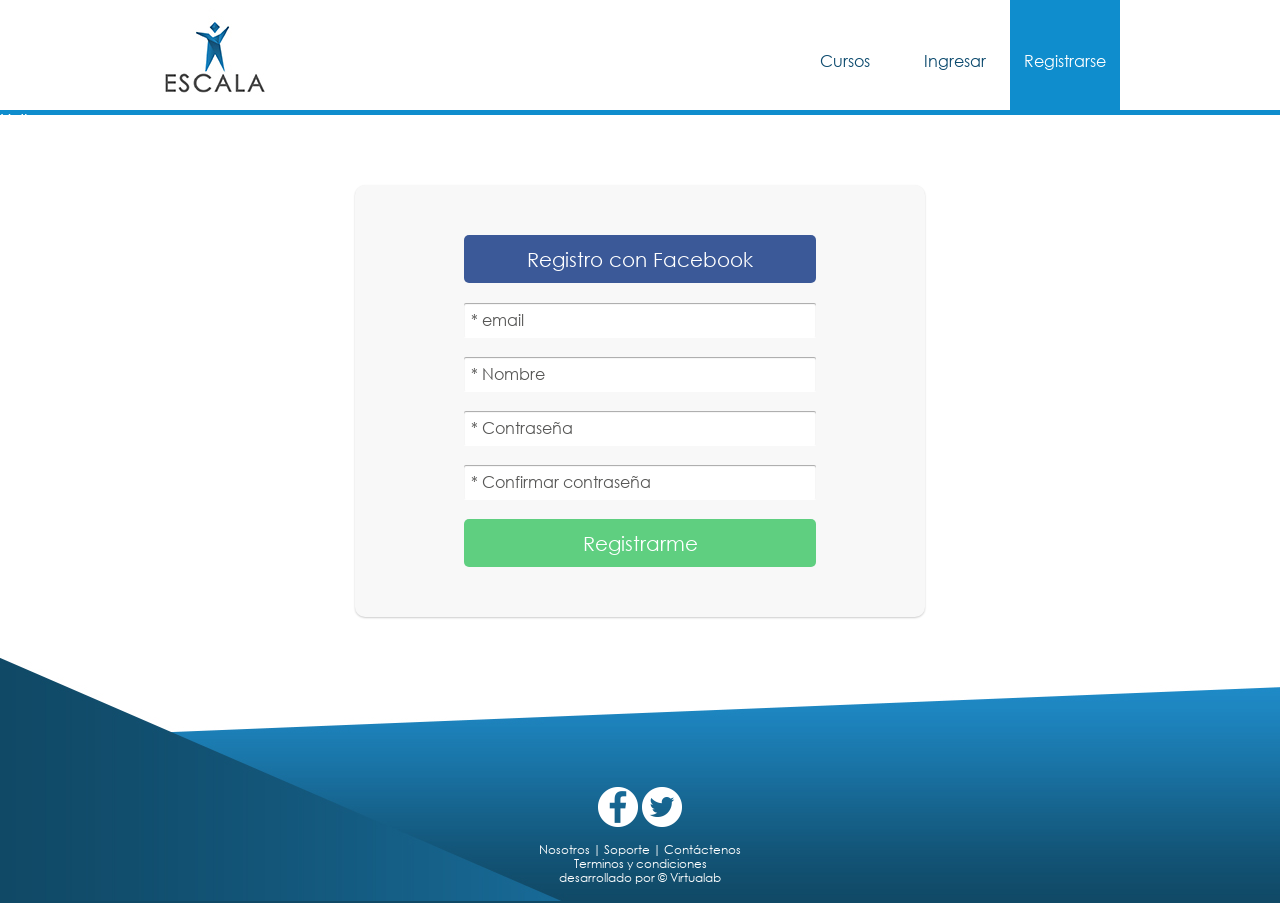
==== basico.html @ e23197b8 "1er commit Scala Nueva" ====
<!DOCTYPE html>
<!--[if lt IE 7]>      <html class="no-js lt-ie9 lt-ie8 lt-ie7"> <![endif]-->
<!--[if IE 7]>         <html class="no-js lt-ie9 lt-ie8"> <![endif]-->
<!--[if IE 8]>         <html class="no-js lt-ie9"> <![endif]-->
<!--[if gt IE 8]><!--> <html class="no-js"> <!--<![endif]-->
    <head>
        <meta charset="utf-8">
        <meta http-equiv="X-UA-Compatible" content="IE=edge,chrome=1">
        <title></title>
        <meta name="description" content="">
        <meta name="viewport" content="width=device-width, initial-scale=1">

        <link rel="stylesheet" href="css/normalize.min.css">
        <link rel="stylesheet" href="css/main.css">
        <link rel="stylesheet" href="css/color.css">

        <script src="js/vendor/modernizr-2.6.2.min.js"></script>
        <script src="https://ajax.googleapis.com/ajax/libs/jquery/1.7.2/jquery.min.js"></script>
        <script type="text/javascript" src="js/functions.js"></script>
        <script>
            window.addEventListener("load", function(){
                var load_screen = document.getElementById("load_screen");
                document.body.removeChild(load_screen);
            });
        </script>
        <script type="text/javascript">
  
            $(document).ready(function(){
              setMenuActive(3);
                });

        </script>
        
    </head>
    <body>
        <div id="load_screen"><div id="loading">Cargando Plataforma</div></div>
        <!--HEADER-->
        <header>
            <div class="header_wrap">
                <section class="logo">                    
                </section>
                <!--NAVEGACIÓN-->
                <nav class="mobile-hider desktop_nav">
                    <ul class="clear">
                        <a href="oferta_de_cursos.html"><li>Cursos</li></a>
                        <a href="ingreso.html"><li>Ingresar</li></a>
                        <a href="registro.html"><li class="light_blue">Registrarse</li></a>
                    </ul>  
                </nav>
                
                <div class="header-nav mobile-visible">
                  <div class="content-full clear">
                    <div class="navigation">
                      <div id="primary-menu">
                        <div class="menu-icon" id="pull"><a href="#"></a></div>
                        <ul>
                          <li><a href="oferta_de_cursos.html" class="menu-entry" id="menu1">Cursos</a></li>
                          <li><a href="ingreso.html" class="menu-entry" id="menu2">Ingresar</a></li>
                          <li><a href="registro.html" class="menu-entry" id="menu3">Registrarse</a></li>
                        </ul>
                      </div>
                    </div>
                  </div>
                </div>

            </div>
        </header>
        <div class="fixed_header">            
        </div>
        
        <div class="brand_line">
            Hello
        </div>
        <section class="login">
            <div class="login_wrap">
                <div class="facebook_btn">
                            Registro con Facebook
                </div>
                <div class="name">
                        <input type="text" placeholder="* email">
                        
                </div>
                 <div class="email">
                        <input type="text" placeholder="* Nombre">
                        
                </div>
                <div class="pass">
                        <input type="password" placeholder="* Contraseña">
                        
                </div>
                <div class="pass">
                        <input type="password" placeholder="* Confirmar contraseña">
                        
                </div>
                <div class="login_btn">
                            Registrarme
                </div>
            </div>
        </section>

        <footer>
            <div class="footer_wrap">
                <div class="social">  
                <img src="img/face_icon.png" alt="facebook">
                <img src="img/tweet_icon.png" alt="twitter"> 
                </div>
                <p>
                    Nosotros | Soporte | Contáctenos<br/>
                    Terminos y condiciones<br/>
                    desarrollado por © Virtualab
                </p>
            </div>
        </footer>
        <!--
        <script src="//ajax.googleapis.com/ajax/libs/jquery/1.11.0/jquery.min.js"></script>
        <script>window.jQuery || document.write('<script src="js/vendor/jquery-1.11.0.min.js"><\/script>')</script>
        <script src="js/main.js"></script>
        -->
    </body>
</html>
---- css/color.css ----
/* ==========================================================================
    Color # 1 
   ======================== ================================================== */

.atributos,.light_blue,.curso_btn,.circle,.brand_line,.download_btn,.send_question,.current,.discusion_btn{
  background-color:#0f8dcd;
  color: #fff;
}

.light_blue:hover,.curso_btn:hover,.download_btn:hover,.send_question:hover,.discusion_btn:hover{
  background-color:#33adeb;
  color: #fff;
}
/* ==========================================================================
    Color # 1 TEXTO
   ======================== ================================================== */
.curso_des h2, .encabezado_wrap h6,.encabezado2_wrap h6,.col2_wrap h4,.pensum_block h2,.teacher_col2 h3,.perfil_col2 h3,.disc_block_A_col2 span{
  color:#0f8dcd;
}
/* ==========================================================================
    Color # 2
   ======================== ================================================== */
.color2,.encabezado,.encabezado2{
  background-color:#0c4a6e;
  color: #fff;
}

.color2:hover{
  background-color:#1c5e85;
  color: #fff;
}
/* ==========================================================================
    Color # 2 TEXTO
   ======================== ================================================== */
.dark_blue,nav ul li,.atributo_wrap h2,h4,.plan_wrap h3,.question_wrap h5{  
  color: #0c4a6e;
}
/* ==========================================================================
    Color # 3
   ======================== ================================================== */
/* ==========================================================================
    Color # 3 TEXTO
   ======================== ================================================== */
.desktop_nav a:link,.desktop_nav a:visited,.desktop_nav a:active,.atributo_wrap p, h5,.curso_des p,.testimonial_wrap p,.pepName h5,.pepName p,.col2_wrap p,.sus_col1 h3,.sus_col1 h4,.fecha,.sus_col2 h3,
.col2_wrap ul,.pensum_block p,.teacher_col2 h2,.teacher_col2 p,.login_wrap p,.perfil_col2 h6,.question_btn h6,.edit_block p, .editar_wrap a,.paginador_col2 ul li,.paginador_btn,.change_pic_col2 p,.forgot_pass,.disc_block_A_col1 h4,.disc_block_A_col1 h5,.disc_block_A_col2 p,.evaluacion_preg,.evaluacion_preg form span{
  color:#575756;
}
/* ==========================================================================
    Color # 4
   ======================== ================================================== */
.filtro input,.login_wrap input{
  background-color: #fff;
}
/* ==========================================================================
    Color # 4 TEXTO
   ======================== ================================================== */
.encabezado_wrap p,.empezar_btn,.facebook_btn{
  color:#fff;
}
/* ==========================================================================
    Color # 5 VER CURSOS BTN
   ======================== ================================================== */
.ver_cursos{
  color:#fff;
  background-color:#f28d18;
}
.ver_cursos:hover{
  background-color:#ff9d2b;
}
/* ==========================================================================
    Color # 6 VERDE
   ======================== ================================================== */

.login_btn,.editar_btn,.evaluacion_btn{
  background-color:#5fcf80;
  color:#fff;
}

.login_btn:hover,.editar_btn:hover,.evaluacion_btn:hover{
  background-color:#76df95;
}
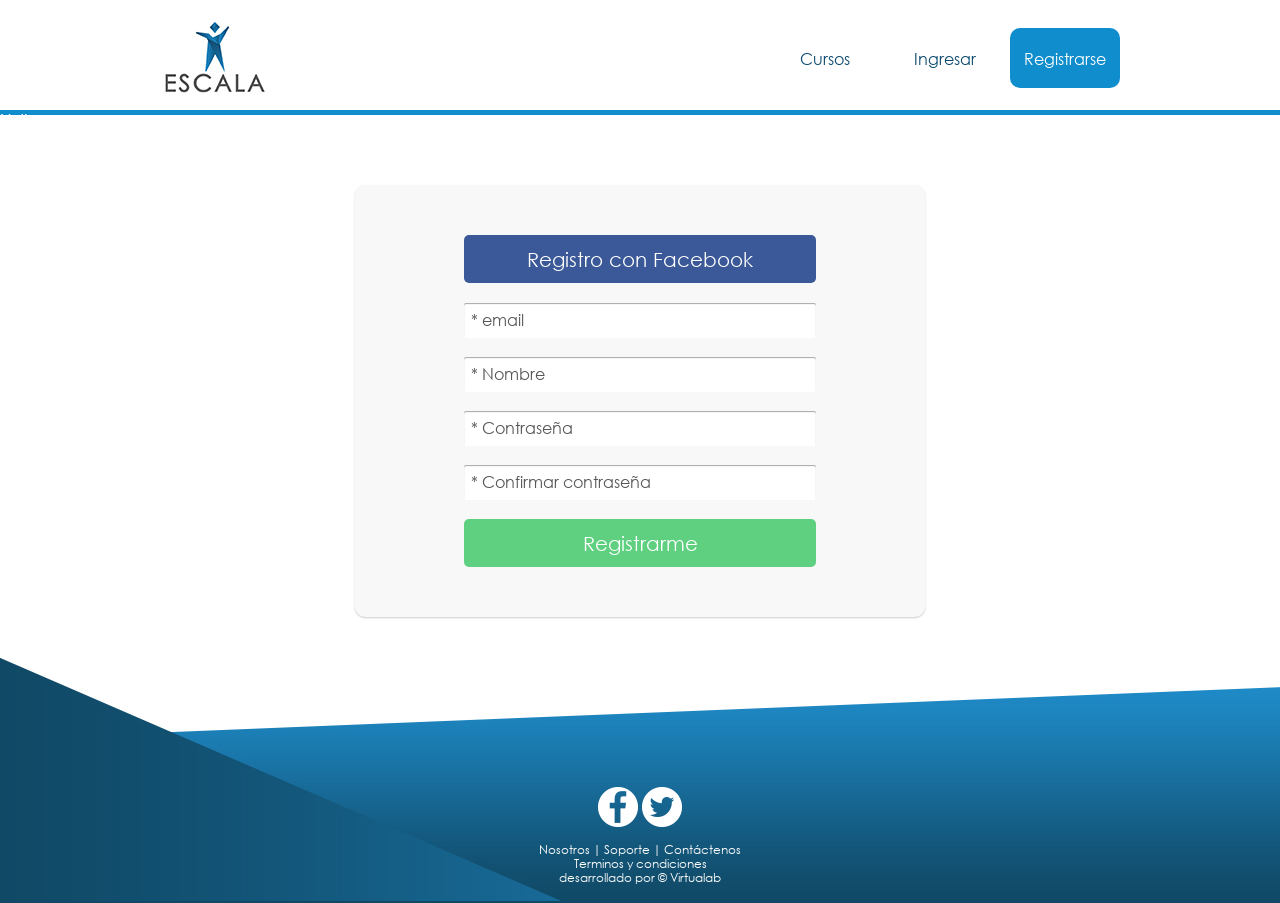
==== commit fbdcb6e1: "again" ====
--- a/basico.html
+++ b/basico.html
@@ -33,11 +33,17 @@
         
     </head>
     <body>
-        <div id="load_screen"><div id="loading">Cargando Plataforma</div></div>
+         <div id="load_screen">
+            <div id="loading">                
+                <img src="img/loading.GIF" alt="loading">
+                <p>Cargando Plataforma</p>
+            </div>
+        </div>
         <!--HEADER-->
         <header>
             <div class="header_wrap">
-                <section class="logo">                    
+                <section class="logo">   
+                     <img src="img/logo.jpg" alt="logo">                 
                 </section>
                 <!--NAVEGACIÓN-->
                 <nav class="mobile-hider desktop_nav">
@@ -98,14 +104,14 @@
             </div>
         </section>
 
-        <footer>
+        <footer class="special_footer">
             <div class="footer_wrap">
                 <div class="social">  
                 <img src="img/face_icon.png" alt="facebook">
                 <img src="img/tweet_icon.png" alt="twitter"> 
                 </div>
                 <p>
-                    Nosotros | Soporte | Contáctenos<br/>
+                    <a href="nosotros.html">Nosotros</a> | <a href="#">Soporte</a> | <a href="contactenos.html">Contáctenos</a><br/>
                     Terminos y condiciones<br/>
                     desarrollado por © Virtualab
                 </p>
--- a/css/color.css
+++ b/css/color.css
@@ -2,25 +2,25 @@
     Color # 1 
    ======================== ================================================== */
 
-.atributos,.light_blue,.curso_btn,.circle,.brand_line,.download_btn,.send_question,.current,.discusion_btn{
+.atributos,.light_blue,.curso_btn,.circle,.brand_line,.download_btn,.send_question,.current,.discusion_btn,.module_actual{
   background-color:#0f8dcd;
   color: #fff;
 }
 
-.light_blue:hover,.curso_btn:hover,.download_btn:hover,.send_question:hover,.discusion_btn:hover{
+.light_blue:hover,.curso_btn:hover,.download_btn:hover,.send_question:hover,.discusion_btn:hover,.module_actual:hover{
   background-color:#33adeb;
   color: #fff;
 }
 /* ==========================================================================
     Color # 1 TEXTO
    ======================== ================================================== */
-.curso_des h2, .encabezado_wrap h6,.encabezado2_wrap h6,.col2_wrap h4,.pensum_block h2,.teacher_col2 h3,.perfil_col2 h3,.disc_block_A_col2 span{
+.curso_des h2, .encabezado_wrap h6,.encabezado2_wrap h6,.col2_wrap h4,.pensum_block h2,.teacher_col2 h3,.perfil_col2 h3,.disc_block_A_col2 span,.nosotros_col1 h2{
   color:#0f8dcd;
 }
 /* ==========================================================================
     Color # 2
    ======================== ================================================== */
-.color2,.encabezado,.encabezado2{
+.color2,.encabezado,.encabezado2,.nosotros_col1{
   background-color:#0c4a6e;
   color: #fff;
 }
@@ -32,7 +32,7 @@
 /* ==========================================================================
     Color # 2 TEXTO
    ======================== ================================================== */
-.dark_blue,nav ul li,.atributo_wrap h2,h4,.plan_wrap h3,.question_wrap h5{  
+.dark_blue,nav ul li,.atributo_wrap h2,h4,.plan_wrap h3,.question_wrap h5,.question_wrap h6,.discusion_respuesta_wrap h6,.login_wrap h3,.login_wrap h6{  
   color: #0c4a6e;
 }
 /* ==========================================================================
@@ -42,7 +42,7 @@
     Color # 3 TEXTO
    ======================== ================================================== */
 .desktop_nav a:link,.desktop_nav a:visited,.desktop_nav a:active,.atributo_wrap p, h5,.curso_des p,.testimonial_wrap p,.pepName h5,.pepName p,.col2_wrap p,.sus_col1 h3,.sus_col1 h4,.fecha,.sus_col2 h3,
-.col2_wrap ul,.pensum_block p,.teacher_col2 h2,.teacher_col2 p,.login_wrap p,.perfil_col2 h6,.question_btn h6,.edit_block p, .editar_wrap a,.paginador_col2 ul li,.paginador_btn,.change_pic_col2 p,.forgot_pass,.disc_block_A_col1 h4,.disc_block_A_col1 h5,.disc_block_A_col2 p,.evaluacion_preg,.evaluacion_preg form span{
+.col2_wrap ul,.pensum_block p,.teacher_col2 h2,.teacher_col2 p,.login_wrap p,.perfil_col2 h6,.question_btn h6,.edit_block p, .editar_wrap a,.paginador_col2 ul li,.paginador_btn,.change_pic_col2 p,.forgot_pass,.disc_block_A_col1 h4,.disc_block_A_col1 h5,.disc_block_A_col2 p,.evaluacion_preg,.evaluacion_preg form span,.tutorial_inter_wrap h2{
   color:#575756;
 }
 /* ==========================================================================
@@ -71,11 +71,11 @@
     Color # 6 VERDE
    ======================== ================================================== */
 
-.login_btn,.editar_btn,.evaluacion_btn{
+.login_btn,.editar_btn,.evaluacion_btn,.tut_btn{
   background-color:#5fcf80;
   color:#fff;
 }
 
-.login_btn:hover,.editar_btn:hover,.evaluacion_btn:hover{
+.login_btn:hover,.editar_btn:hover,.evaluacion_btn:hover,.tut_btn:hover{
   background-color:#76df95;
 }
